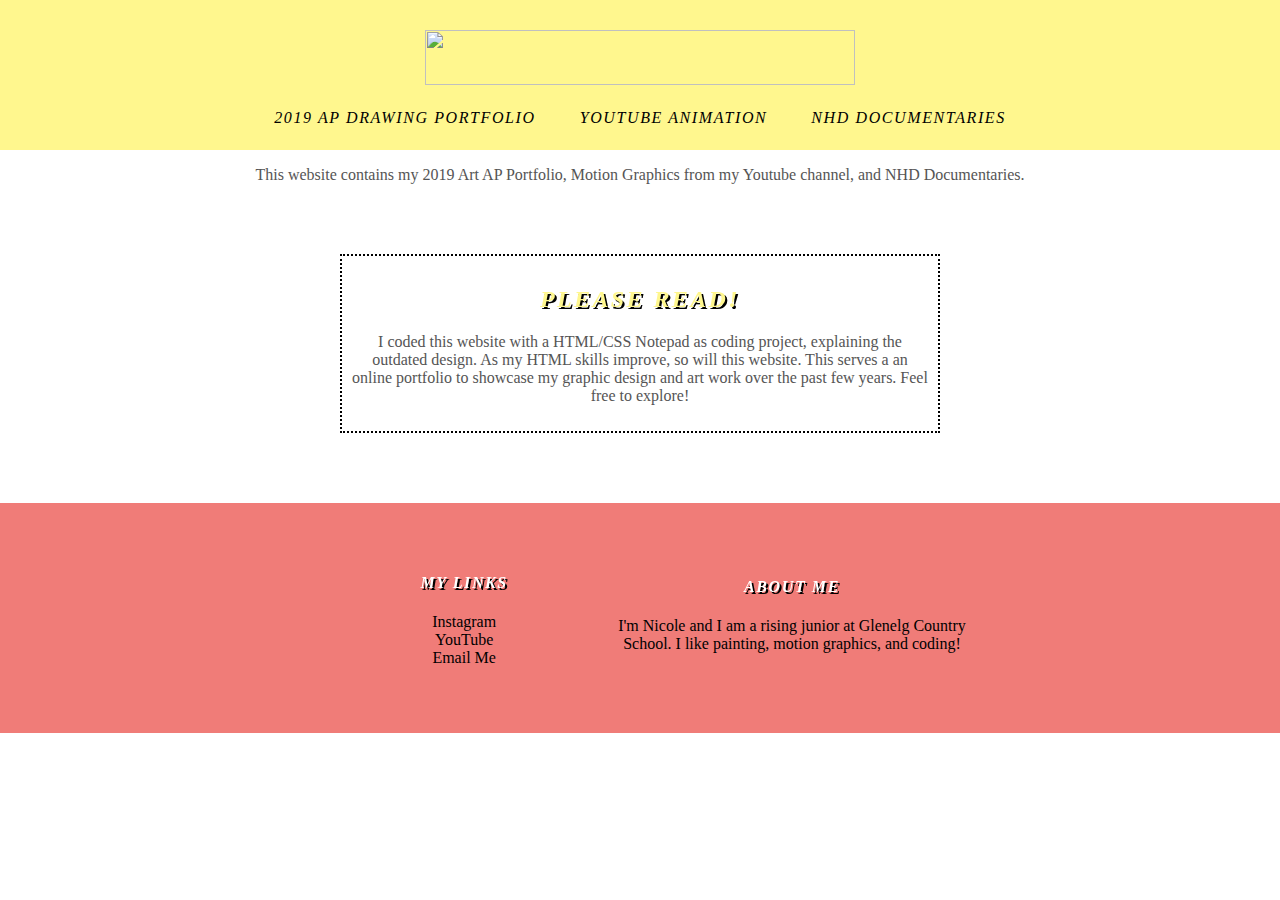
==== index.html @ 23f41273 "Add files via upload" ====
<!DOCTYPE html>
<html>
<head>
  <title>Nicole Bachman Art</title>
  <link rel="stylesheet" type="text/css"
  href="style.css">
  </head>
  <body>
    <div id="header">
    <div class="container">
<a id="header-title"
  href="index.html">
<img id="logo" src="huu.001.png" height="55" width="430"></a>
<ul id="navigation">
        <li><a href="portfolio.html">2019 AP Drawing Portfolio</a></li>
          <li><a href="youtube.html">Youtube Animation</a></li>
            <li><a href="nhd.html">NHD Documentaries</a></li>
              </ul>
              </div></div>
      <div id="content">
      <div class="container">
<div class="p1">
        <p>
          This website contains my 2019 Art AP Portfolio,
          Motion Graphics from my Youtube channel, and NHD
          Documentaries.
          </p>
          </div>
        <div id="box">
        <h2>PLEASE READ!</h2>
       <p> I coded this website with a HTML/CSS Notepad as coding project,
         explaining the outdated design. As my HTML skills improve,
        so will this website. This serves a an online portfolio to showcase
         my graphic design and art work over the past few years.
          Feel free to explore! </p>
          </div>
          </div>
      <div id="footer">
      <div class="container">
      <div class="column" id="links">
      <h4>My Links</h4>
      <p>
        <a href="https://www.instagram.com/nicole_bachman/">Instagram</a><br>
        <a href="https://www.youtube.com/user/nicoleschannel11">YouTube</a><br>
        <a href="mailto:nicolebachman12@gmail.com">Email Me</a><br>
      </p>
        </div>
      <div class="column" id="about">
        <h4>About Me</h4>
        <p>I'm Nicole and I am a rising junior at Glenelg Country <br>
          School. I like painting, motion graphics, and coding!<br>
        </p>
      </div>
    </div>
    </div>
    </body>
    </html>
---- style.css ----
body{
  color: #555;
  background-color: #FFFF;
  margin: 0;
}
#header{
  background-color: #FFF78E;
  height: 150px;
}
#header a{
  color: black;
  text decoration: none;
  text-transform:uppercase;
  letter-spacing:.1em;
}

#header a:hover{
    color: #FF7E79;
  }
#header-title{
  text-align: center;
  display: block;
  font-size: bold;
  font-weight: 20px;
  padding: 30px 0px 0px 0px;
}
#navigation{
display: block;
text-align: center;
margin: 20px auto;


}
#navigation li{
  display: block;
  padding: 0px 40px 0px 0px;
  display: inline;
  text-transform: uppercase;
  letter-spacing: 0.1em;
  font-family: "Monaco";
  font-style: oblique;
}
.container{
  max-width: 1000px;
  margin:0 auto;
}
#footer {
  margin: 0px -50px 0px -50px;
  background-color: #F07C78;
  padding: 50px 0;
}
.column{
  min-width: 300px;
  display: inline-block;
  vertical-align: top;
}

#footer h4{
  color: white;
  text-transform: uppercase;
  letter-spacing: 0.1em;
  font-family: "Monaco";
  font-style: oblique;
  filter: drop-shadow(2px 2px 0px black);
}
#footer p{
  color: black;
  font-family: "Monaco";
}

#footer a:hover{
  color: white;
}

a{
  color: black;
  text-decoration: none;
  font-family: "Monaco";
}
.column{
  vertical-align: top;
}

#links p{
  text-aligm: right;
}

#about h4{
  padding-top: 4px;
}

#content{
min-height: 600px;
  font-family: "Monaco";
  text-align: center;
}
#box{
  border: 2px dotted black;
  margin: 70px 200px 70px 200px;
  padding: 10px 10px 10px 10px;
}
#box h2{
  color: #FFF78E;
  text-transform: uppercase;
  letter-spacing: 0.1em;
  font-family: "Monaco";
  font-style: oblique;
  filter: drop-shadow(2px 2px 0px black);
}
.pictures li{
  text-decoration: none;
  list-style: none outside none;
  display: inline-grid;
  display: inline-inline-flex;}

#p1 {
  margin-top: 60px;
}

.Docs iframe{
  margin: 20px 20px 20px 20px;
}

.Docs h3{
  color: #F07C78;
  text-transform: uppercase;
  letter-spacing: 0.1em;
  font-family: "Monaco";
  font-style: oblique;
  filter: drop-shadow(.11em 0px 0px #693635);
}

.Docs {
  border-width: medium;
  border-style: dotted;
  border-color: black;
  margin: 40px 220px 40px 220px;
  padding: 30px 0px 30px 0px;
}
.posttitle h3{
  color: #F07C78;
  text-transform: uppercase;
  letter-spacing: 0.1em;
  font-family: "Monaco";
  font-style: oblique;
  filter: drop-shadow(.12em 0px 0px #693635);
}
.posttitle p{
    margin-top: -10px;
  }
}
.videos h3{
  color: #F07C78;
  text-transform: uppercase;
  letter-spacing: 0.1em;
  font-family: "Monaco";
  font-style: oblique;
  filter: drop-shadow(.12em 0px 0px #693635);
}
.videos iframe{
  width: 445px;
  height: 250px;
}
.videos ul{
  display: inline;
  list-style: none outside none;
}
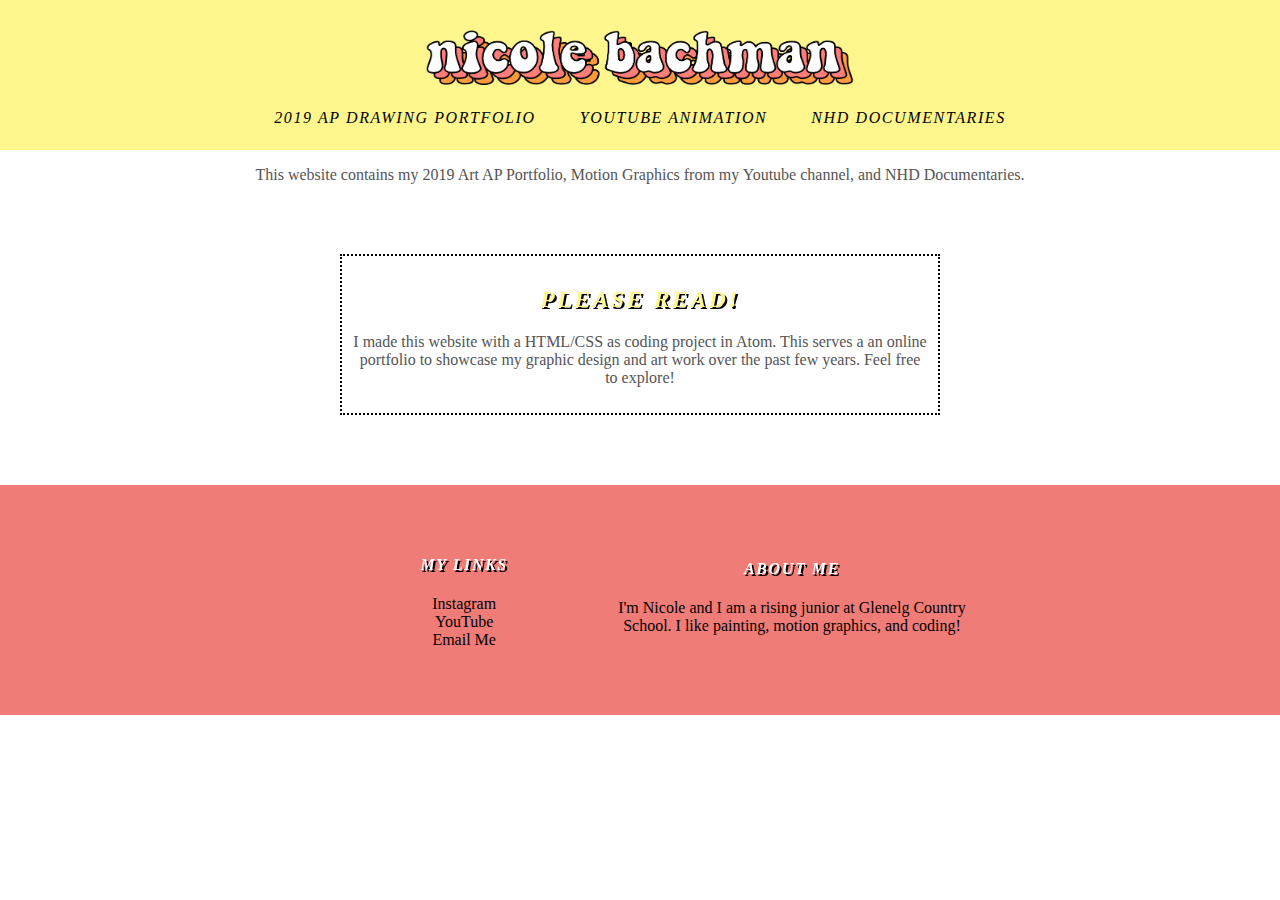
==== commit 7e94b65f: "Update index.html" ====
--- a/index.html
+++ b/index.html
@@ -28,9 +28,8 @@
           </div>
         <div id="box">
         <h2>PLEASE READ!</h2>
-       <p> I coded this website with a HTML/CSS Notepad as coding project,
-         explaining the outdated design. As my HTML skills improve,
-        so will this website. This serves a an online portfolio to showcase
+       <p> I made this website with a HTML/CSS as coding project in Atom.
+          This serves a an online portfolio to showcase
          my graphic design and art work over the past few years.
           Feel free to explore! </p>
           </div>
--- a/style.css
+++ b/style.css
@@ -121,14 +121,6 @@
   margin: 20px 20px 20px 20px;
 }
 
-.Docs h3{
-  color: #F07C78;
-  text-transform: uppercase;
-  letter-spacing: 0.1em;
-  font-family: "Monaco";
-  font-style: oblique;
-  filter: drop-shadow(.11em 0px 0px #693635);
-}
 
 .Docs {
   border-width: medium;
@@ -137,25 +129,10 @@
   margin: 40px 220px 40px 220px;
   padding: 30px 0px 30px 0px;
 }
-.posttitle h3{
-  color: #F07C78;
-  text-transform: uppercase;
-  letter-spacing: 0.1em;
-  font-family: "Monaco";
-  font-style: oblique;
-  filter: drop-shadow(.12em 0px 0px #693635);
-}
+
 .posttitle p{
     margin-top: -10px;
   }
-}
-.videos h3{
-  color: #F07C78;
-  text-transform: uppercase;
-  letter-spacing: 0.1em;
-  font-family: "Monaco";
-  font-style: oblique;
-  filter: drop-shadow(.12em 0px 0px #693635);
 }
 .videos iframe{
   width: 445px;
@@ -165,3 +142,12 @@
   display: inline;
   list-style: none outside none;
 }
+
+h3{
+  color: #F07C78;
+  text-transform: uppercase;
+  letter-spacing: 0.1em;
+  font-family: "Monaco";
+  font-style: oblique;
+  filter: drop-shadow(.12em 0px 0px #693635);
+}
